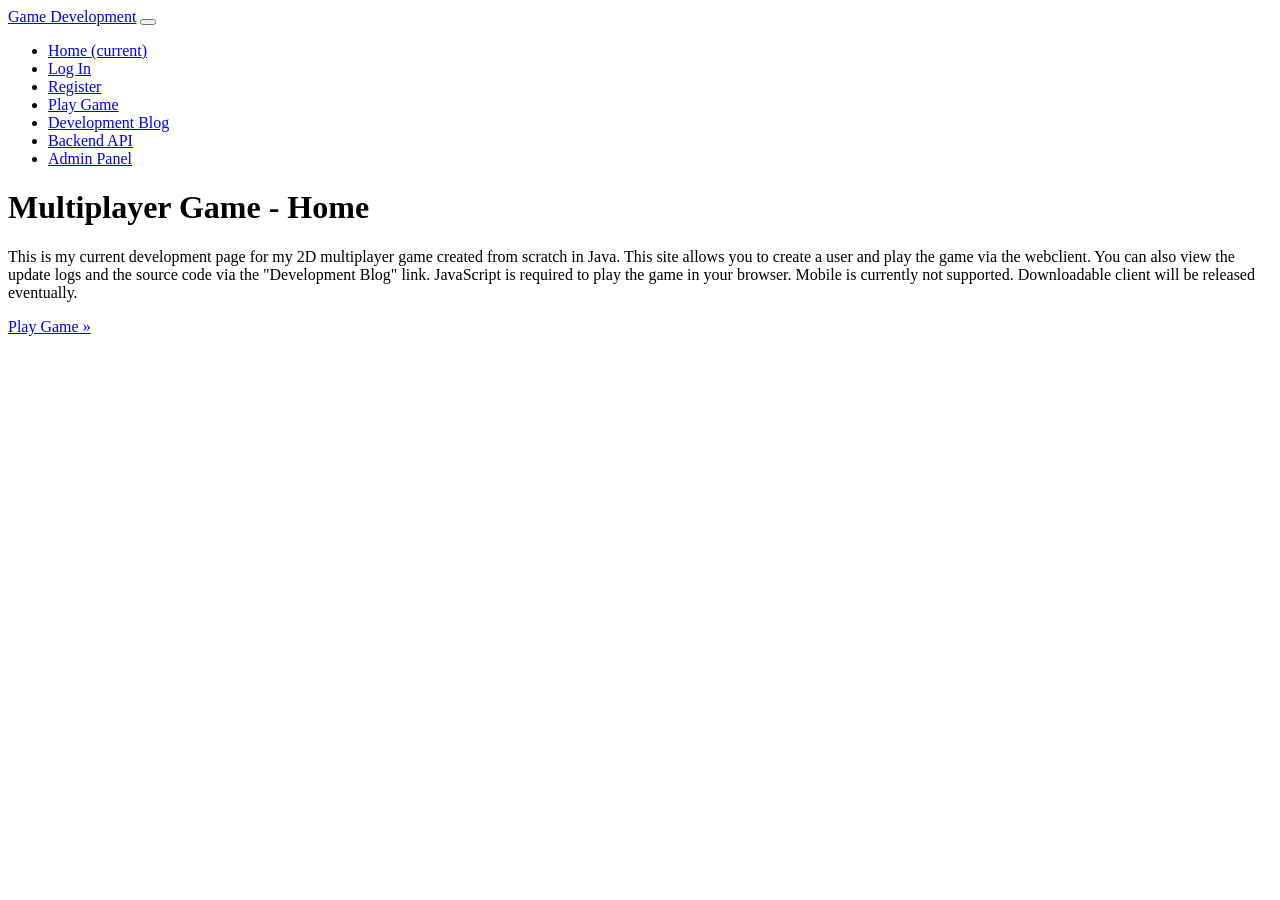
==== universe/res/front/index.html @ a246d601 "first upload; multiplayer game progress" ====
<!doctype html>
<html lang="en">
  <head>
    <meta charset="utf-8">
    <meta name="viewport" content="width=device-width, initial-scale=1, shrink-to-fit=no">
    <meta name="description" content="">
    <meta name="author" content="Mark Otto, Jacob Thornton, and Bootstrap contributors">
    <meta name="generator" content="Jekyll v4.1.1">
    <title>2D Multiplayer Game Development</title>

    <!--- <link rel="canonical" href="https://getbootstrap.com/docs/4.5/examples/navbar-fixed/"> --->

    <!-- Bootstrap core CSS -->
<link href="bootstrap/css/bootstrap.min.css" rel="stylesheet">

    <style>
      .bd-placeholder-img {
        font-size: 1.125rem;
        text-anchor: middle;
        -webkit-user-select: none;
        -moz-user-select: none;
        -ms-user-select: none;
        user-select: none;
      }

      @media (min-width: 768px) {
        .bd-placeholder-img-lg {
          font-size: 3.5rem;
        }
      }
    </style>
    <!-- Custom styles for this template -->
    <link href="navbar-top-fixed.css" rel="stylesheet">
  </head>
  <body>
    <nav class="navbar navbar-expand-md navbar-dark fixed-top bg-dark">
  <a class="navbar-brand" href="#">Game Development</a>
  <button class="navbar-toggler" type="button" data-toggle="collapse" data-target="#navbarCollapse" aria-controls="navbarCollapse" aria-expanded="false" aria-label="Toggle navigation">
    <span class="navbar-toggler-icon"></span>
  </button>
  <div class="collapse navbar-collapse" id="navbarCollapse">
    <ul class="navbar-nav mr-auto">
      <li class="nav-item active">
        <a class="nav-link" href="#">Home <span class="sr-only">(current)</span></a>
      </li>
      <li class="nav-item">
        <a class="nav-link" href="/pages/login/login.html">Log In</a>
      </li>
      <li class="nav-item">
        <a class="nav-link" href="/pages/login/register.html">Register</a>
      </li>
      <li class="nav-item">
        <a class="nav-link" href="/pages/game/play.html">Play Game</a>
      </li>
      <li class="nav-item">
        <a class="nav-link" href="/pages/dev/gamedev.html">Development Blog</a>
      </li>
      <li class="nav-item">
        <!--- <a class="nav-link" href="http://kanetempleton.space:8070">Backend API</a>
        --->
        <a class="nav-link" href="http://127.0.0.1:8070">Backend API</a>
      </li>
      <li class="nav-item">
        <a class="nav-link disabled" href="#" tabindex="-1" aria-disabled="true">Admin Panel</a>
      </li>
    </ul>
    <!---
    <form class="form-inline mt-2 mt-md-0">
      <input class="form-control mr-sm-2" type="text" placeholder="Search" aria-label="Search">
      <button class="btn btn-outline-success my-2 my-sm-0" type="submit">Search</button>
    </form>
    --->
  </div>
</nav>

<main role="main" class="container">
  <div class="jumbotron">
    <h1>Multiplayer Game - Home</h1>
    <p class="lead">This is my current development page for my 2D multiplayer game created from scratch in Java.
                    This site allows you to create a user and play the game via the webclient.
                    You can also view the update logs and the source code via the "Development Blog" link.
                    JavaScript is required to play the game in your browser.
                    Mobile is currently not supported.
                    Downloadable client will be released eventually.</p>
    <a class="btn btn-lg btn-primary" href="/pages/game/play.html" role="button">Play Game &raquo;</a>
  </div>
</main>
<script src="https://code.jquery.com/jquery-3.5.1.slim.min.js" integrity="sha384-DfXdz2htPH0lsSSs5nCTpuj/zy4C+OGpamoFVy38MVBnE+IbbVYUew+OrCXaRkfj" crossorigin="anonymous"></script>
      <script>window.jQuery || document.write('<script src="../assets/js/vendor/jquery.slim.min.js"><\/script>')</script><script src="bootstrap/js/bootstrap.bundle.min.js"></script>
</html>
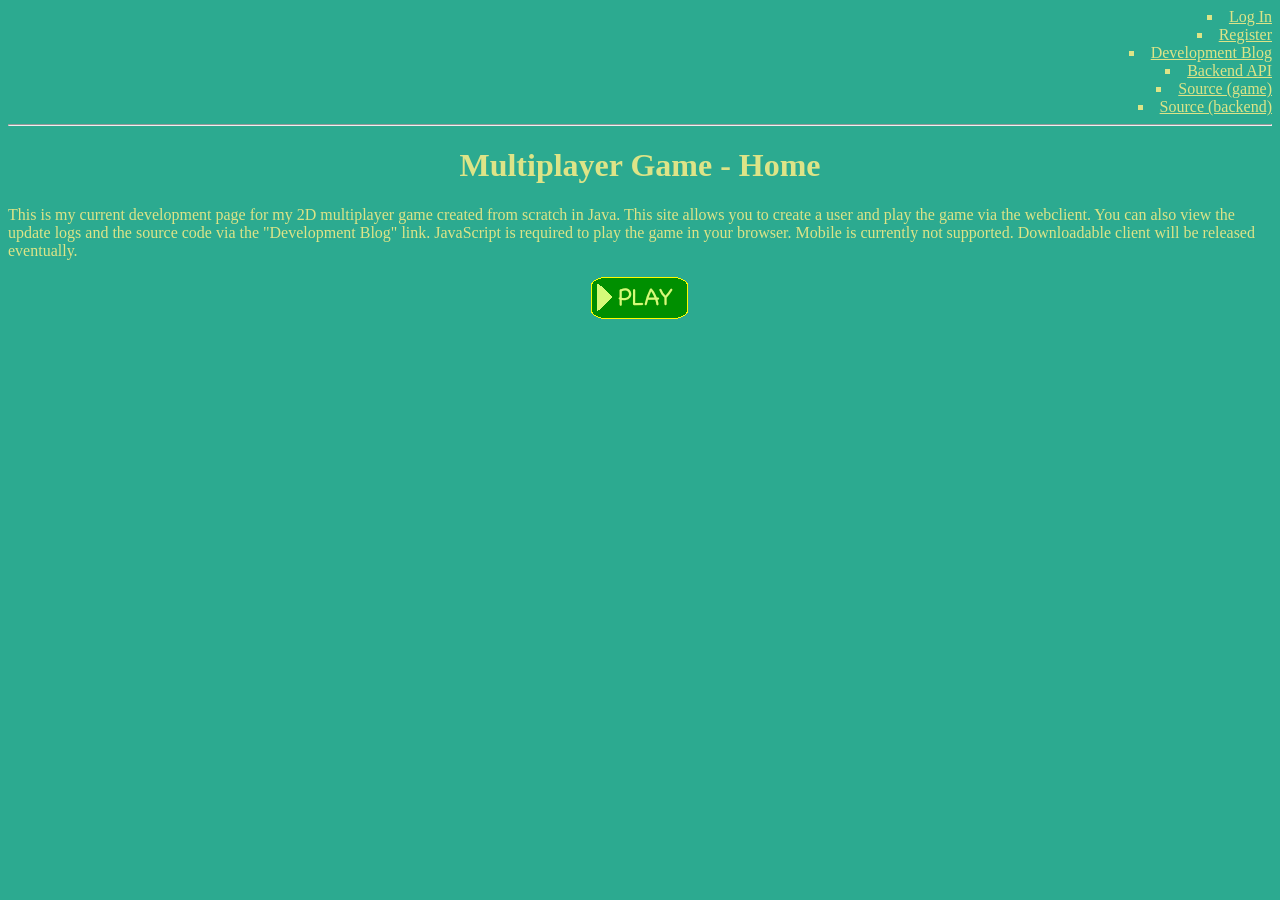
==== commit c4e58255: "redid homepage myself" ====
--- a/universe/res/front/index.html
+++ b/universe/res/front/index.html
@@ -1,90 +1,40 @@
-<!doctype html>
-<html lang="en">
-  <head>
-    <meta charset="utf-8">
-    <meta name="viewport" content="width=device-width, initial-scale=1, shrink-to-fit=no">
-    <meta name="description" content="">
-    <meta name="author" content="Mark Otto, Jacob Thornton, and Bootstrap contributors">
-    <meta name="generator" content="Jekyll v4.1.1">
-    <title>2D Multiplayer Game Development</title>
+<!DOCTYPE HTML>
 
-    <!--- <link rel="canonical" href="https://getbootstrap.com/docs/4.5/examples/navbar-fixed/"> --->
+<html>
+	<head>
+		<title>Multiplayer Game</title>
+		<link rel="stylesheet" href="gamestyle.css">
+		<li style="text-align:right;list-style-type: square;">
+			<a href="/pages/login/login.html">Log In</a>
+		</li>
+		<li style="text-align:right;list-style-type: square;">
+			<a href="/pages/login/register.html">Register</a>
+		</li>
+		<li style="text-align:right;list-style-type: square;">
+			<a href="/apiweb/pages/dev/index.html">Development Blog</a>
+		</li >
+		<li style="text-align:right;list-style-type: square;">
+			<a href="/apiweb/index.html">Backend API</a>
+		</li>
+		<li style="text-align:right;list-style-type: square;">
+			<a href="https://github.com/kanetempleton/JBGame">Source (game)</a>
+		</li>
+		<li style="text-align:right;list-style-type: square;">
+			<a href="https://github.com/kanetempleton/JBend">Source (backend)</a>
+		</li>
+		<hr class="solid">
+	</head>
+	<body>
+	<div>
+		<h1 style="text-align: center;">Multiplayer Game - Home</h1>
+		<p>This is my current development page for my 2D multiplayer game created from scratch in Java.
+			This site allows you to create a user and play the game via the webclient.
+			You can also view the update logs and the source code via the "Development Blog" link.
+			JavaScript is required to play the game in your browser.
+			Mobile is currently not supported.
+			Downloadable client will be released eventually.</p>
+		<a href="/pages/game/play.html"><img src="play.png"></a>
 
-    <!-- Bootstrap core CSS -->
-<link href="bootstrap/css/bootstrap.min.css" rel="stylesheet">
+	</div>
 
-    <style>
-      .bd-placeholder-img {
-        font-size: 1.125rem;
-        text-anchor: middle;
-        -webkit-user-select: none;
-        -moz-user-select: none;
-        -ms-user-select: none;
-        user-select: none;
-      }
-
-      @media (min-width: 768px) {
-        .bd-placeholder-img-lg {
-          font-size: 3.5rem;
-        }
-      }
-    </style>
-    <!-- Custom styles for this template -->
-    <link href="navbar-top-fixed.css" rel="stylesheet">
-  </head>
-  <body>
-    <nav class="navbar navbar-expand-md navbar-dark fixed-top bg-dark">
-  <a class="navbar-brand" href="#">Game Development</a>
-  <button class="navbar-toggler" type="button" data-toggle="collapse" data-target="#navbarCollapse" aria-controls="navbarCollapse" aria-expanded="false" aria-label="Toggle navigation">
-    <span class="navbar-toggler-icon"></span>
-  </button>
-  <div class="collapse navbar-collapse" id="navbarCollapse">
-    <ul class="navbar-nav mr-auto">
-      <li class="nav-item active">
-        <a class="nav-link" href="#">Home <span class="sr-only">(current)</span></a>
-      </li>
-      <li class="nav-item">
-        <a class="nav-link" href="/pages/login/login.html">Log In</a>
-      </li>
-      <li class="nav-item">
-        <a class="nav-link" href="/pages/login/register.html">Register</a>
-      </li>
-      <li class="nav-item">
-        <a class="nav-link" href="/pages/game/play.html">Play Game</a>
-      </li>
-      <li class="nav-item">
-        <a class="nav-link" href="/pages/dev/gamedev.html">Development Blog</a>
-      </li>
-      <li class="nav-item">
-        <!--- <a class="nav-link" href="http://kanetempleton.space:8070">Backend API</a>
-        --->
-        <a class="nav-link" href="http://127.0.0.1:8070">Backend API</a>
-      </li>
-      <li class="nav-item">
-        <a class="nav-link disabled" href="#" tabindex="-1" aria-disabled="true">Admin Panel</a>
-      </li>
-    </ul>
-    <!---
-    <form class="form-inline mt-2 mt-md-0">
-      <input class="form-control mr-sm-2" type="text" placeholder="Search" aria-label="Search">
-      <button class="btn btn-outline-success my-2 my-sm-0" type="submit">Search</button>
-    </form>
-    --->
-  </div>
-</nav>
-
-<main role="main" class="container">
-  <div class="jumbotron">
-    <h1>Multiplayer Game - Home</h1>
-    <p class="lead">This is my current development page for my 2D multiplayer game created from scratch in Java.
-                    This site allows you to create a user and play the game via the webclient.
-                    You can also view the update logs and the source code via the "Development Blog" link.
-                    JavaScript is required to play the game in your browser.
-                    Mobile is currently not supported.
-                    Downloadable client will be released eventually.</p>
-    <a class="btn btn-lg btn-primary" href="/pages/game/play.html" role="button">Play Game &raquo;</a>
-  </div>
-</main>
-<script src="https://code.jquery.com/jquery-3.5.1.slim.min.js" integrity="sha384-DfXdz2htPH0lsSSs5nCTpuj/zy4C+OGpamoFVy38MVBnE+IbbVYUew+OrCXaRkfj" crossorigin="anonymous"></script>
-      <script>window.jQuery || document.write('<script src="../assets/js/vendor/jquery.slim.min.js"><\/script>')</script><script src="bootstrap/js/bootstrap.bundle.min.js"></script>
 </html>
--- a/universe/res/front/gamestyle.css
+++ b/universe/res/front/gamestyle.css
@@ -0,0 +1,15 @@
+head {
+text-align:right;
+}
+body {
+background-color:#2caa90;
+color:#dde487;
+}
+a {
+color:#dde487;
+}
+img {
+display: block;
+  margin-left: auto;
+  margin-right: auto;
+}
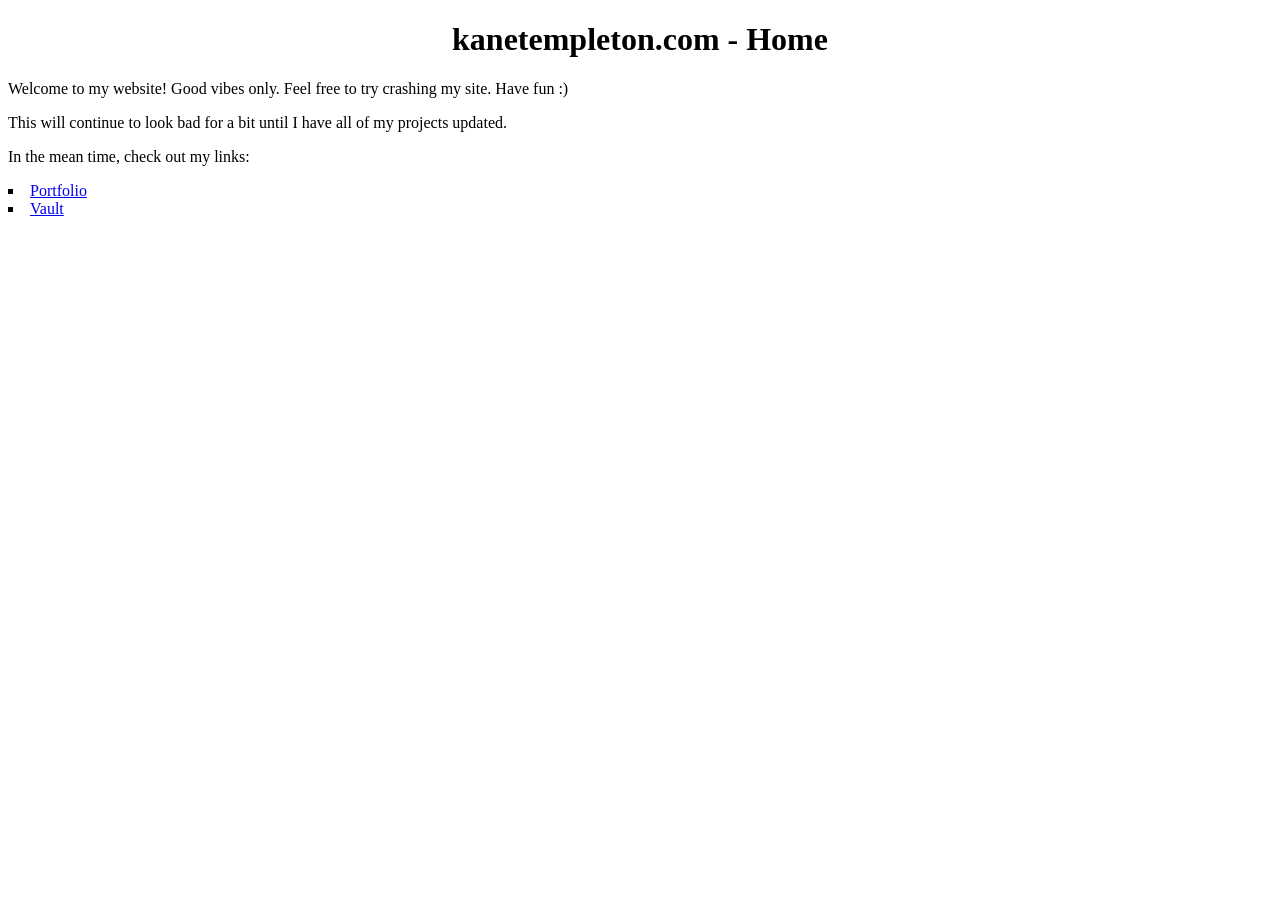
==== commit f9f0df88: "merged with my homepage will separate later" ====
--- a/universe/res/front/index.html
+++ b/universe/res/front/index.html
@@ -2,39 +2,21 @@
 
 <html>
 	<head>
-		<title>Multiplayer Game</title>
-		<link rel="stylesheet" href="gamestyle.css">
-		<li style="text-align:right;list-style-type: square;">
-			<a href="/pages/login/login.html">Log In</a>
-		</li>
-		<li style="text-align:right;list-style-type: square;">
-			<a href="/pages/login/register.html">Register</a>
-		</li>
-		<li style="text-align:right;list-style-type: square;">
-			<a href="/apiweb/pages/dev/index.html">Development Blog</a>
-		</li >
-		<li style="text-align:right;list-style-type: square;">
-			<a href="/apiweb/index.html">Backend API</a>
-		</li>
-		<li style="text-align:right;list-style-type: square;">
-			<a href="https://github.com/kanetempleton/JBGame">Source (game)</a>
-		</li>
-		<li style="text-align:right;list-style-type: square;">
-			<a href="https://github.com/kanetempleton/JBend">Source (backend)</a>
-		</li>
-		<hr class="solid">
+		<title>Kane Templeton - Home</title>
+		<link rel="stylesheet" href="homestyle.css">
 	</head>
 	<body>
 	<div>
-		<h1 style="text-align: center;">Multiplayer Game - Home</h1>
-		<p>This is my current development page for my 2D multiplayer game created from scratch in Java.
-			This site allows you to create a user and play the game via the webclient.
-			You can also view the update logs and the source code via the "Development Blog" link.
-			JavaScript is required to play the game in your browser.
-			Mobile is currently not supported.
-			Downloadable client will be released eventually.</p>
-		<a href="/pages/game/play.html"><img src="play.png"></a>
-
+		<h1 style="text-align: center;">kanetempleton.com - Home</h1>
+		<p>Welcome to my website! Good vibes only. Feel free to try crashing my site. Have fun :)</p>
+		<p>This will continue to look bad for a bit until I have all of my projects updated.</p>
+		<p>In the mean time, check out my links:</p>
+		<li style="list-style-type: square;">
+			<a href="/pages/portfolio/index.html">Portfolio</a>
+		</li>
+		<li style="list-style-type: square;">
+			<a href="/pages/vault/index.html">Vault</a>
+		</li>
 	</div>
 
 </html>
